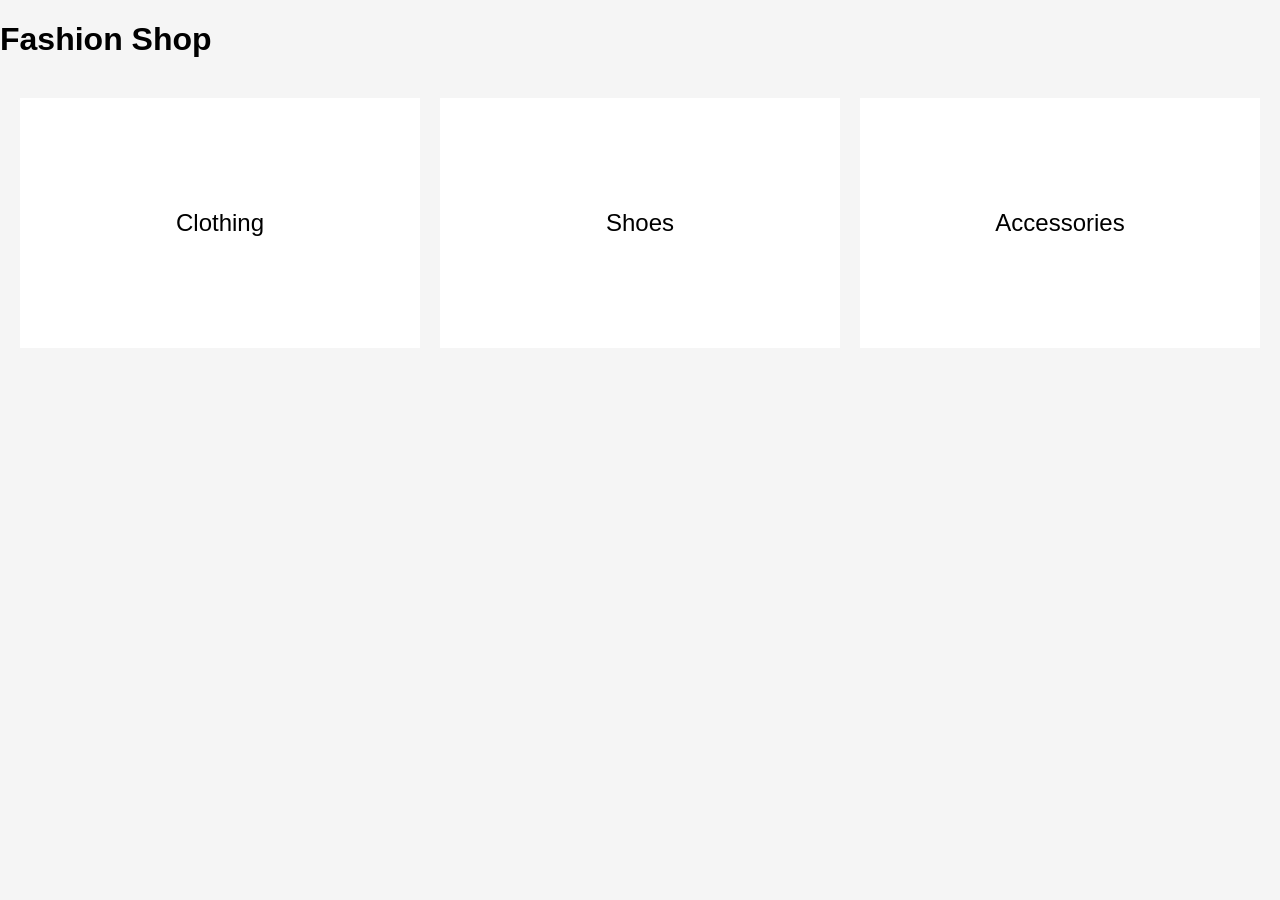
==== index.html @ 5ef8f0f6 "tilføjet index" ====
<!doctype html>
<html lang="en">
  <head>
    <meta charset="UTF-8" />
    <meta name="viewport" content="width=device-width, initial-scale=1.0" />
    <title>Fashion Shop</title>
    <link rel="stylesheet" href="style.css" />
  </head>

  <body>
    <h1>Fashion Shop</h1>

    <main id="categories"></main>

    <script src="index.js"></script>
  </body>
</html>
---- style.css ----
body {
  margin: 0;
  font-family: Arial, sans-serif;
  background-color: #f5f5f5;
}

#product-list {
  display: grid;
  grid-template-columns: repeat(3, 1fr);
  gap: 20px;
  margin: 20px;
}

.product-card {
  background-color: white;
  padding: 15px;
}

.product-card img {
  width: 100%;
  height: 350px;
  object-fit: cover;
}

.product-card h2 {
  font-size: 20px;
  margin-bottom: 5px;
}

.product-card p {
  color: grey;
}

.product-card a {
  text-decoration: none;
  color: black;
}

#product-details {
  max-width: 1100px;
  margin: 60px auto;
  padding: 0 30px;
}

.product-detail {
  display: grid;
  grid-template-columns: 1fr 1fr;
  gap: 70px;
  align-items: center;
}

.product-image img {
  width: 100%;
  height: 650px;
  object-fit: cover;
}

.product-info {
  padding: 20px;
}

.product-info h1 {
  text-align: left;
  margin: 15px 0 10px;
  font-size: 42px;
  font-weight: normal;
}

.product-price {
  font-size: 20px;
  margin-bottom: 30px;
}

.back-link {
  display: inline-block;
  margin-top: 25px;
  color: black;
  text-decoration: none;
  font-size: 14px;
}

.back-link:hover {
  text-decoration: underline;
}

#categories {
  display: grid;
  grid-template-columns: repeat(3, 1fr);
  gap: 20px;
  margin: 40px 20px;
}

#categories a {
  display: flex;
  align-items: center;
  justify-content: center;
  height: 250px;
  background-color: white;
  color: black;
  text-decoration: none;
  font-size: 24px;
}

#categories a:hover {
  background-color: #e9e9e9;
}

.category-back {
  display: block;
  margin: 0 20px 20px;
  color: black;
  text-decoration: none;
  font-size: 14px;
}

.category-back:hover {
  text-decoration: underline;
}
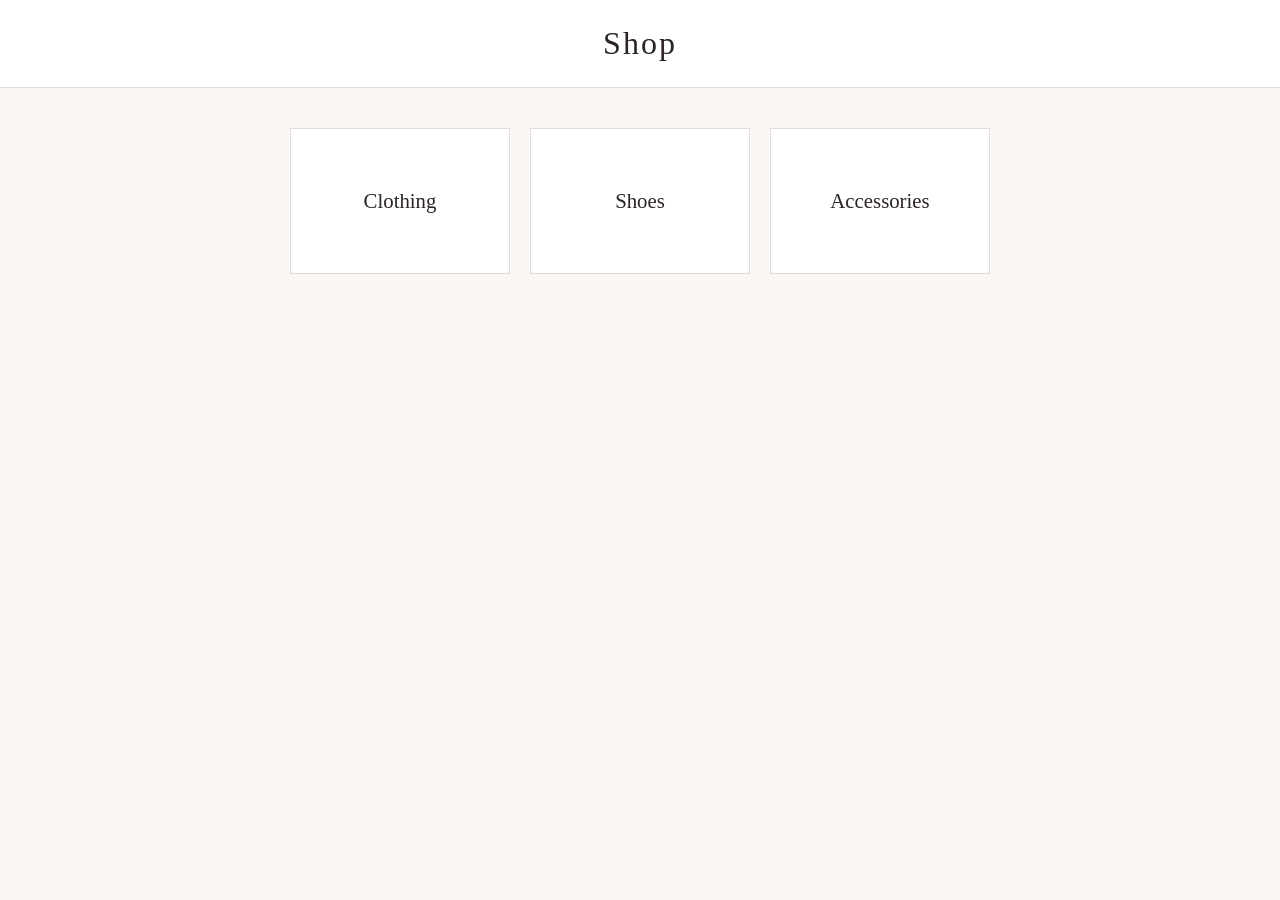
==== commit 57f6cada: "ændret css" ====
--- a/index.html
+++ b/index.html
@@ -3,12 +3,12 @@
   <head>
     <meta charset="UTF-8" />
     <meta name="viewport" content="width=device-width, initial-scale=1.0" />
-    <title>Fashion Shop</title>
+    <title>Shop</title>
     <link rel="stylesheet" href="style.css" />
   </head>
 
   <body>
-    <h1>Fashion Shop</h1>
+    <h1>Shop</h1>
 
     <main id="categories"></main>
 
--- a/style.css
+++ b/style.css
@@ -1,118 +1,228 @@
+:root {
+  --text: #2b2326;
+  --accent: #b5707a;
+  --dark: #6e2a37;
+  --bg: #faf7f5;
+  --line: #e4dbd8;
+}
+
+* {
+  box-sizing: border-box;
+}
+
 body {
+  font-family: Helvetica, Arial, sans-serif;
+  background-color: var(--bg);
+  color: var(--text);
   margin: 0;
-  font-family: Arial, sans-serif;
-  background-color: #f5f5f5;
+  padding: 20px;
+}
+
+a {
+  color: inherit;
+}
+
+h1,
+h2 {
+  font-family: Georgia, "Times New Roman", serif;
+  font-weight: normal;
+}
+
+body > h1 {
+  text-align: center;
+  font-size: 2rem;
+  letter-spacing: 2px;
+  margin: -20px -20px 25px;
+  padding: 25px 20px;
+  background-color: white;
+  border-bottom: 1px solid var(--line);
+}
+
+#categories {
+  display: flex;
+  justify-content: center;
+  flex-wrap: wrap;
+  gap: 20px;
+  margin-top: 40px;
+}
+
+#categories a {
+  display: block;
+  width: 220px;
+  padding: 60px 20px;
+  background-color: white;
+  border: 1px solid var(--line);
+  text-align: center;
+  font-family: Georgia, "Times New Roman", serif;
+  font-size: 1.3rem;
+  text-decoration: none;
+}
+
+#categories a:hover {
+  background-color: var(--accent);
+  border-color: var(--accent);
+  color: white;
+}
+
+.category-back {
+  display: inline-block;
+  margin-bottom: 15px;
+  font-size: 0.9rem;
+}
+
+.category-back:hover,
+.back-link:hover {
+  color: var(--accent);
+}
+
+#filters,
+#sorting {
+  margin-bottom: 15px;
+}
+
+#filters::before,
+#sorting::before {
+  display: block;
+  margin-bottom: 6px;
+  font-size: 0.8rem;
+  color: #8a7f82;
+}
+
+#filters::before {
+  content: "Kategori";
+}
+
+#sorting::before {
+  content: "Sortér efter";
+}
+
+button {
+  font-family: inherit;
+  cursor: pointer;
+}
+
+#filters button {
+  padding: 10px 20px;
+  margin: 0 8px 8px 0;
+  background-color: var(--accent);
+  color: white;
+  border: 1px solid var(--accent);
+  border-radius: 2px;
+  font-size: 0.95rem;
+}
+
+#filters button:hover {
+  background-color: var(--dark);
+  border-color: var(--dark);
+}
+
+#sorting button {
+  padding: 4px 0;
+  margin: 0 18px 5px 0;
+  background: none;
+  color: var(--text);
+  border: none;
+  border-bottom: 1px solid var(--line);
+  border-radius: 0;
+  font-size: 0.8rem;
+}
+
+#sorting button:hover {
+  color: var(--accent);
+  border-bottom-color: var(--accent);
 }
 
 #product-list {
   display: grid;
-  grid-template-columns: repeat(3, 1fr);
-  gap: 20px;
-  margin: 20px;
+  grid-template-columns: repeat(auto-fill, minmax(220px, 1fr));
+  gap: 25px;
+  margin-top: 20px;
 }
 
 .product-card {
   background-color: white;
-  padding: 15px;
+  border: 1px solid var(--line);
+  padding: 10px;
+}
+
+.product-card a {
+  text-decoration: none;
+  display: block;
 }
 
 .product-card img {
   width: 100%;
-  height: 350px;
-  object-fit: cover;
+  display: block;
 }
 
 .product-card h2 {
-  font-size: 20px;
-  margin-bottom: 5px;
+  font-size: 1rem;
+  margin: 10px 0 5px;
 }
 
 .product-card p {
-  color: grey;
-}
-
-.product-card a {
-  text-decoration: none;
-  color: black;
-}
-
-#product-details {
-  max-width: 1100px;
-  margin: 60px auto;
-  padding: 0 30px;
+  margin: 0 0 10px;
+  color: var(--dark);
+}
+
+.product-card:hover {
+  border-color: var(--accent);
+}
+
+.offer,
+.soldout {
+  display: inline-block;
+  padding: 3px 8px;
+  margin-right: 5px;
+  font-size: 0.75rem;
+  color: white;
+}
+
+.offer {
+  background-color: var(--dark);
+}
+
+.soldout {
+  background-color: #9a9092;
 }
 
 .product-detail {
-  display: grid;
-  grid-template-columns: 1fr 1fr;
-  gap: 70px;
-  align-items: center;
+  display: flex;
+  flex-wrap: wrap;
+  gap: 30px;
+  max-width: 900px;
+  margin: 20px auto;
+  padding: 20px;
+  background-color: white;
+  border: 1px solid var(--line);
+}
+
+.product-image {
+  flex: 1 1 300px;
 }
 
 .product-image img {
   width: 100%;
-  height: 650px;
-  object-fit: cover;
+  display: block;
 }
 
 .product-info {
-  padding: 20px;
+  flex: 1 1 300px;
 }
 
 .product-info h1 {
   text-align: left;
-  margin: 15px 0 10px;
-  font-size: 42px;
-  font-weight: normal;
+  font-size: 1.6rem;
+  margin-top: 0;
 }
 
 .product-price {
-  font-size: 20px;
-  margin-bottom: 30px;
+  font-size: 1.3rem;
+  color: var(--dark);
 }
 
 .back-link {
   display: inline-block;
-  margin-top: 25px;
-  color: black;
-  text-decoration: none;
-  font-size: 14px;
-}
-
-.back-link:hover {
-  text-decoration: underline;
-}
-
-#categories {
-  display: grid;
-  grid-template-columns: repeat(3, 1fr);
-  gap: 20px;
-  margin: 40px 20px;
-}
-
-#categories a {
-  display: flex;
-  align-items: center;
-  justify-content: center;
-  height: 250px;
-  background-color: white;
-  color: black;
-  text-decoration: none;
-  font-size: 24px;
-}
-
-#categories a:hover {
-  background-color: #e9e9e9;
-}
-
-.category-back {
-  display: block;
-  margin: 0 20px 20px;
-  color: black;
-  text-decoration: none;
-  font-size: 14px;
-}
-
-.category-back:hover {
-  text-decoration: underline;
-}
+  margin-top: 20px;
+  font-size: 0.9rem;
+}
